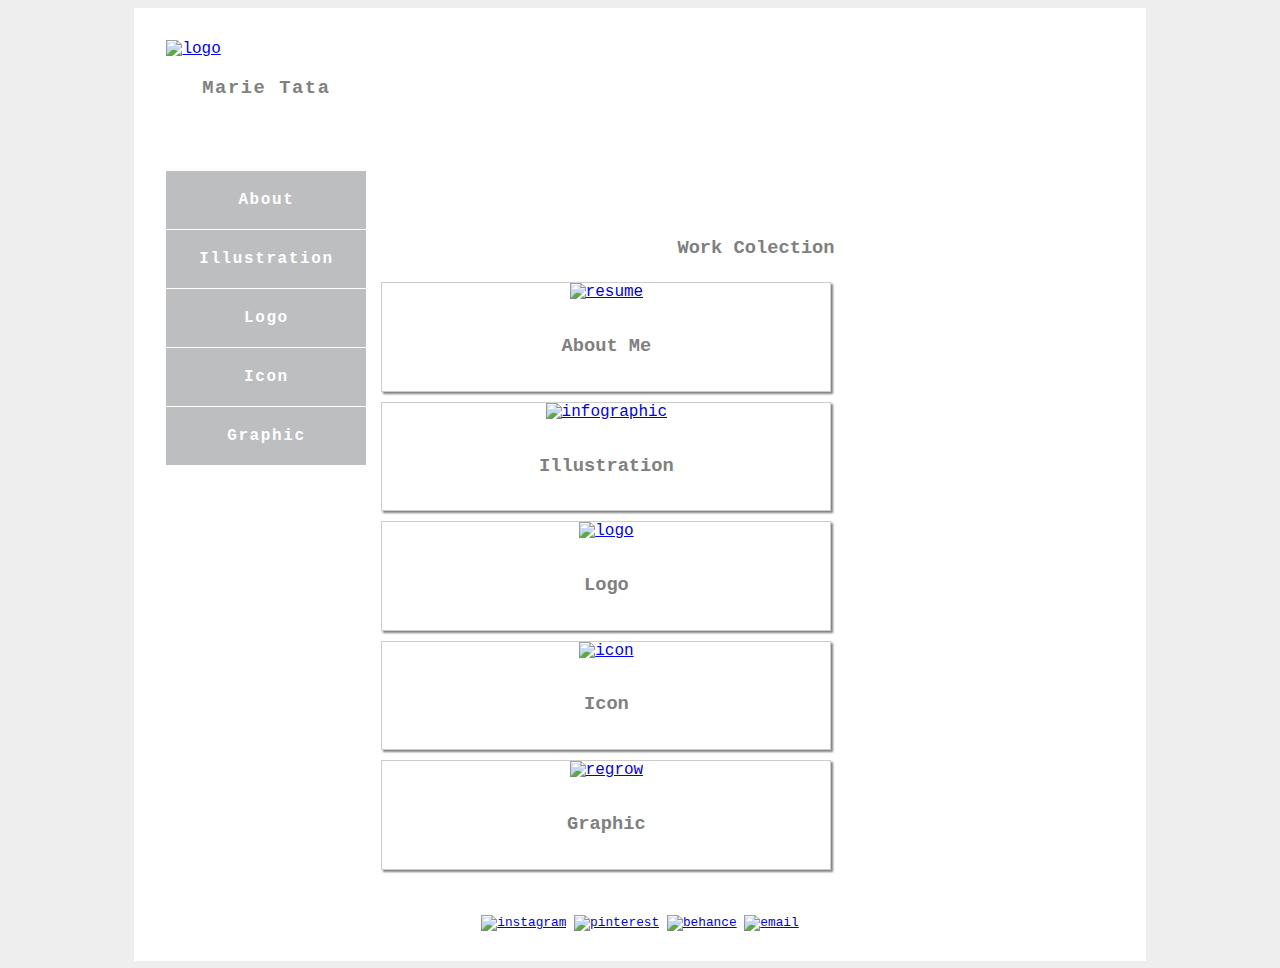
==== index.html @ 0d572847 "Add files via upload" ====
<!DOCTYPE html>
<html xmlns="http://www.w3.org/1999/xhtml" lang="en" xml:lang="en">
<head>
<title>portfolio</title>
<meta charset="utf-8" />
<meta name="viewport" content="width=device-width, initial-scale=1.0" />
<meta name="description" content="Graphic design portfolio and order form for logo, icon, and illustration by Marie Tata" />  
<link href="portfolio.css" rel="stylesheet" />
</head>
<body>
<div id="wrapper">
<div class="sidebar">
<header><a href="index.html">
	<img src="image/logo.png" alt="logo" style="width:200px;height:200px;" /></a>
</header>
<nav>
	<ul>
		<li><h3>Marie Tata</h3><br /><br /><br /></li>
		<li><a href="about.html">About</a></li>
		<li><a href="illust.html">Illustration</a></li>
		<li><a href="logo.html">Logo</a></li>
		<li><a href="icon.html">Icon</a></li>
		<li><a href="graphic.html">Graphic</a></li>
	</ul> 
</nav>
</div>
<main>
 
	<h3>Work Colection</h3>
	<div class="gallery">
		<a target="_blank"  href="about.html">
		<img src="image/resume3.png" alt="resume" width="600" height="400" />
		</a>
		<div class="desc"><h3>About Me</h3></div>
	</div>
		<div class="gallery">
		<a target="_blank"  href="illust.html">
		<img src="image/infographic2.png" alt="infographic" width="600" height="400" />
		</a>
		<div class="desc"><h3>Illustration</h3></div>
	</div>
	<div class="gallery">
		<a target="_blank" href="logo.html">
		<img src="image/logo1.png" alt="logo" width="600" height="400" />
		</a>
		<div class="desc"><h3>Logo</h3></div>
	</div>
	<div class="gallery">
		<a target="_blank"  href="icon.html">
		<img src="image/icon1.png" alt="icon" width="600" height="400" />
		</a>
	<div class="desc"><h3>Icon</h3></div>
	</div>
	<div class="gallery">
		<a target="_blank"  href="graphic.html">
		<img src="image/regrow1.png" alt="regrow" width="600" height="400" />
		</a>
	<div class="desc"><h3>Graphic</h3></div>
	</div>
	


</main>

<footer>
		<a href="https://www.instagram.com/marie_tata_s/">
		<img src="image/insta.png" alt="instagram" style="width:80px;height:80px;" /></a>
		<a href="https://pin.it/7LvcfBj">
		<img src="image/pin.png" alt="pinterest" style="width:80px;height:80px;" /></a>
		<a href="https://www.behance.net/marietata1">
		<img src="image/be.png" alt="behance" style="width:80px;height:80px;" /></a>
		<a href="mailto:marietata18.jp@gmail.com">
		<img src="image/email.png" alt="email" style="width:80px;height:80px;" /></a>
	
</footer>
</div>
</body>
</html>
---- portfolio.css ----
* { box-sizing: border-box; }
body { background-color: #eeeeee;
       font-family: Monospace, Arial, sans-serif; }
#wrapper { margin: 0 auto;
           width: 80%;
           min-width: 960px; max-width: 1200px;
           background-color: #FFFFFF;
           color: #808080; 
}	   
header { background-color: #FFFFFF;
         color: #808080;
}
nav { float: left;
      width: 200px;
      font-weight: bold;
      letter-spacing: 0.1em;
}
nav ul { list-style-type: none; margin: 0; padding: 0; text-align: center;}
nav a { text-decoration: none;
        text-align: center;
		padding: 20px;
        display: block;
        background-color: #bcbec0;
        border-bottom: 1px solid #FFFFFF; 
}
nav a:link { color: #FFF; }
nav a:visited { color: #EAEAEA;}
nav a:hover { color: #bcbec0;
              background-color: #EAEAEA; }
main { text-align:center;
	   background-color: #FFFFFF;
       color: #808080;
       padding: 10px 10px;
       overflow: auto; 
       display: block; 
}
footer { font-size: 80%;
         text-align: center;
         padding: 30px;
		 color:#808080;
        background-color: #FFFFFF;
         clear: both;
}
h3{ text-align:center;
}	
div.gallery {
  margin: 5px;
  border: 1px solid #ccc;
  float: left;
  width: 450px;
  box-shadow:2px 2px 2px;
}
div.gallery img {
  width: 100%;
  height: auto;
}
div.desc {
  padding: 15px;
  text-align: center;
}
img {width: 100%;
}

.sidebar {
	height: 200px;
	width: 150px;
	padding-left:2em;
	padding-top:2em;
}
form { display: flex;
         flex-direction: column;
         padding-left: 1em; width: 300px; 
		 text-align:left;
}

.formbox {
  width : 40%;
  padding: 50px;
  margin: 20px;
  clear: both;
  position:relative;
  left:360px;
}
@media (max-width: 768px) {
.sidebar {width: 100%;
			text-align: left;
	}	
header	{	height: 200px;				
			margin-left:7em;
}

#wrapper {	width:65%;
			min-width: 500px;
}
h3	{ 	font-size: 100%;
		text-align: center;
}
	nav { width: 90%;
		text-align: center;
		padding-left: 0px;
}
main { width: 100%;
		text-align: center;
}
footer	{	
			text-align: center;
			
}

form { width: 100%;
		      
			  
}
label { text-align: left; }

.formbox {position:relative;
          left:0;
		  width: 100%;
}
	

}
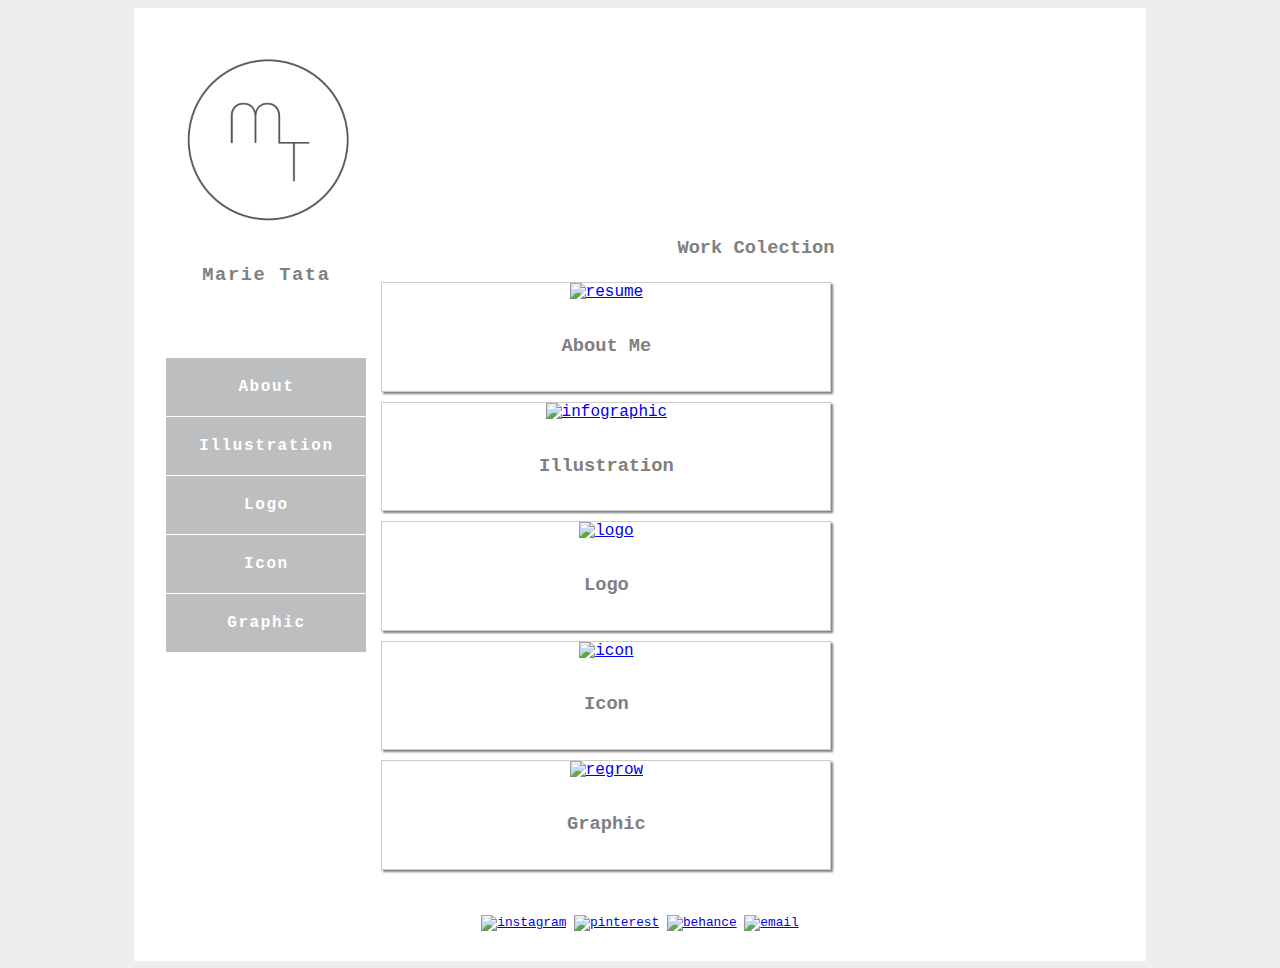
==== commit 7800f51b: "Update index.html" ====
--- a/index.html
+++ b/index.html
@@ -11,7 +11,7 @@
 <div id="wrapper">
 <div class="sidebar">
 <header><a href="index.html">
-	<img src="image/logo.png" alt="logo" style="width:200px;height:200px;" /></a>
+	<img src="Image/logo.png" alt="logo" style="width:200px;height:200px;" /></a>
 </header>
 <nav>
 	<ul>
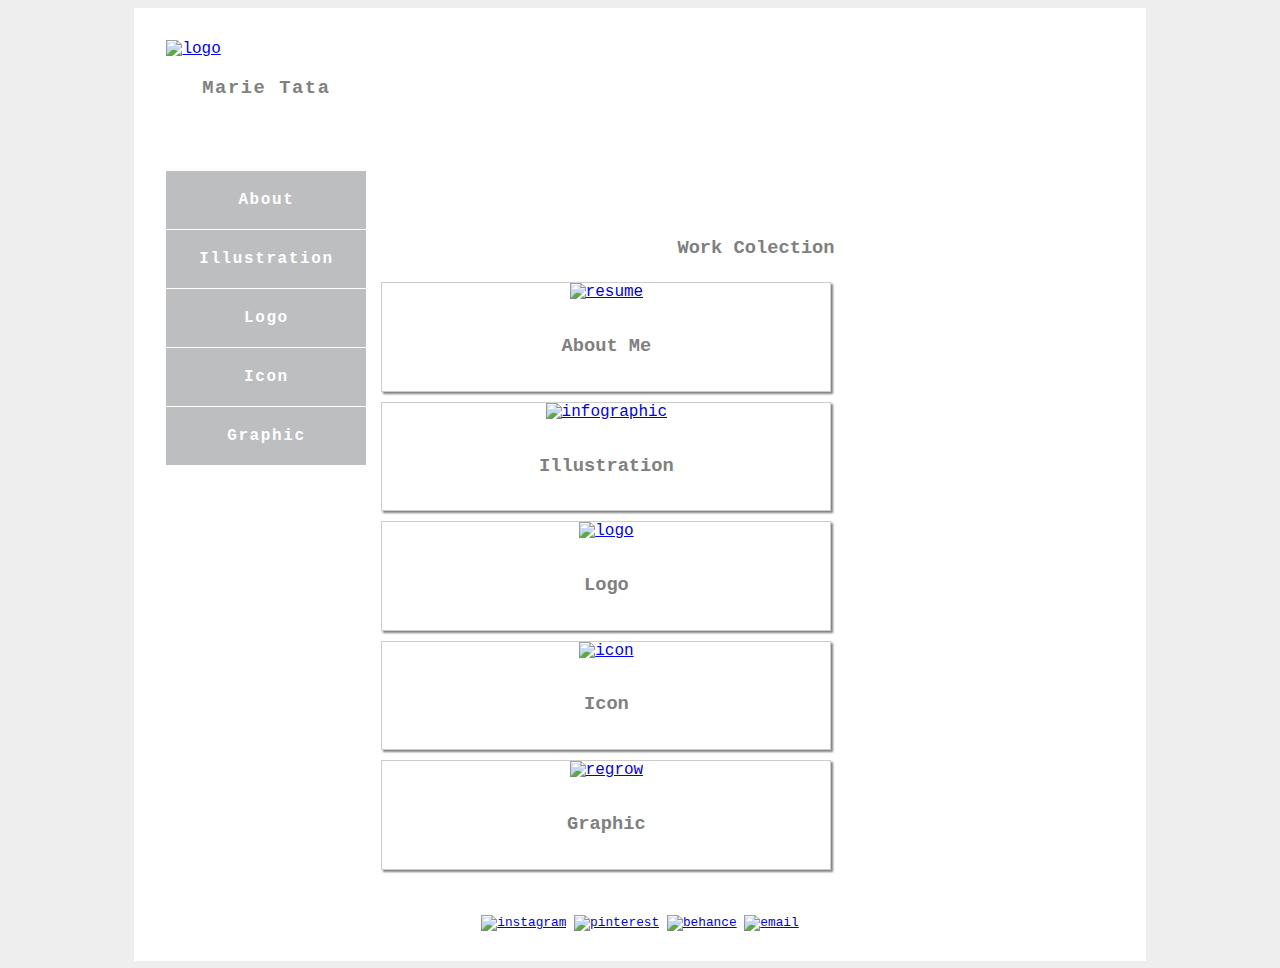
==== commit 14f09580: "Update index.html" ====
--- a/index.html
+++ b/index.html
@@ -11,7 +11,7 @@
 <div id="wrapper">
 <div class="sidebar">
 <header><a href="index.html">
-	<img src="Image/logo.png" alt="logo" style="width:200px;height:200px;" /></a>
+	<img src="image/logo.png" alt="logo" style="width:200px;height:200px;" /></a>
 </header>
 <nav>
 	<ul>
